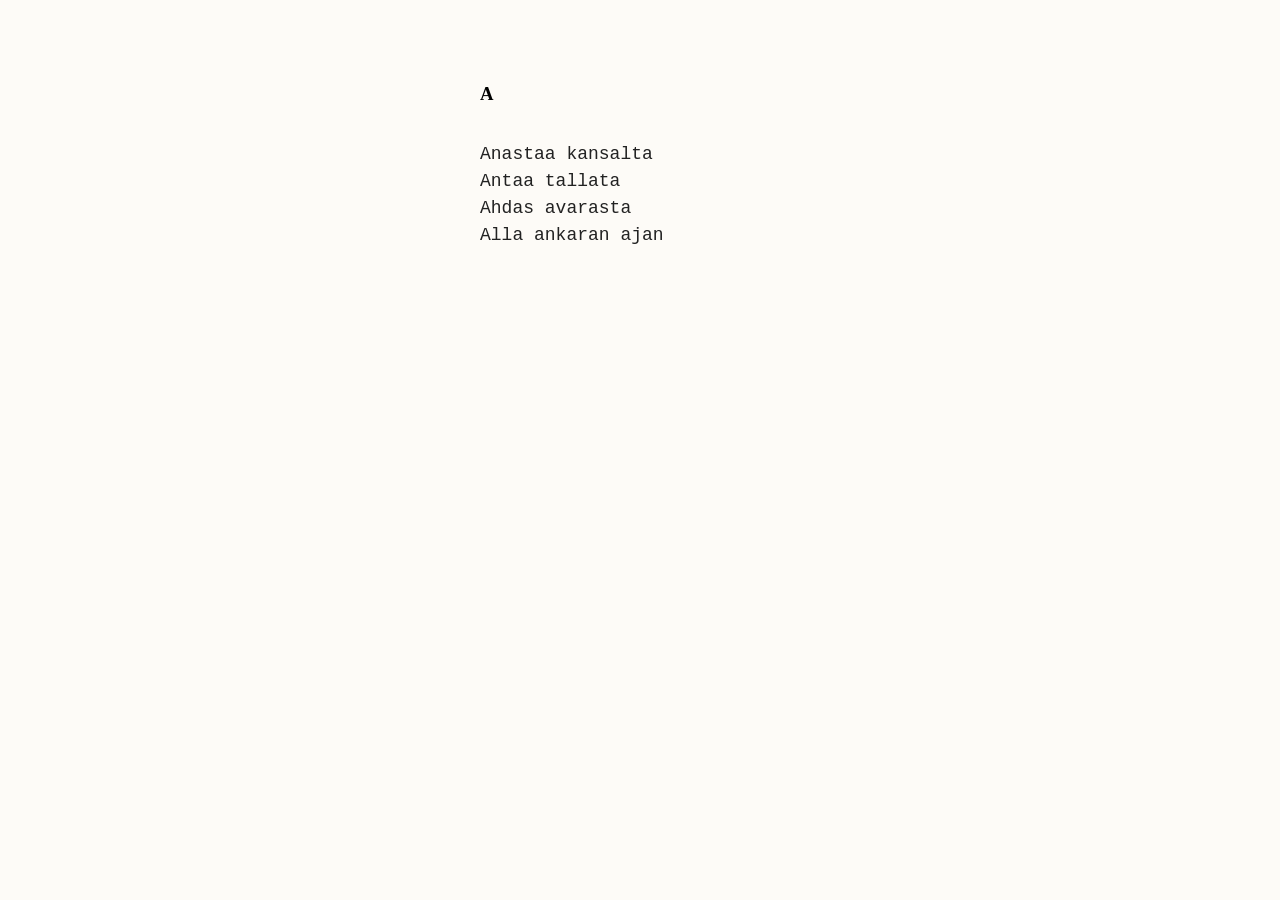
==== A.html @ 1f9939ab "Adjust text formatting" ====
<!DOCTYPE html>
<html lang="fi">

<head>
  <meta content="text/html; charset=UTF-8" http-equiv="content-type">

  <title>A</title>

  <style type="text/css">
    .c0 {
      color: #222222;
      font-weight: 400;
      text-decoration: none;
      vertical-align: baseline;
      font-size: large;
      font-family: "Courier New";
      font-style: normal;
    }

    .c1 {
      padding-top: 0pt;
      padding-bottom: 0pt;
      line-height: 1.5;
      orphans: 2;
      widows: 2;
      text-align: left
    }

    .c3 {
      background-color: #FDFBF7;
      max-width: 320px;
      padding: 64px;
      margin: 0 auto;
    }

    p {
      margin: 0;
      font-size: 11pt;
    }
  </style>
</head>

<body class="c3 doc-content">
  <h3>A</h3>
  <br>
  <p class="c1"><span class="c0">Anastaa kansalta</span></p>
  <p class="c1"><span class="c0">Antaa tallata</span></p>
  <p class="c1"><span class="c0">Ahdas avarasta</span></p>
  <p class="c1"><span class="c0">Alla ankaran ajan</span></p>
</body>

</html>
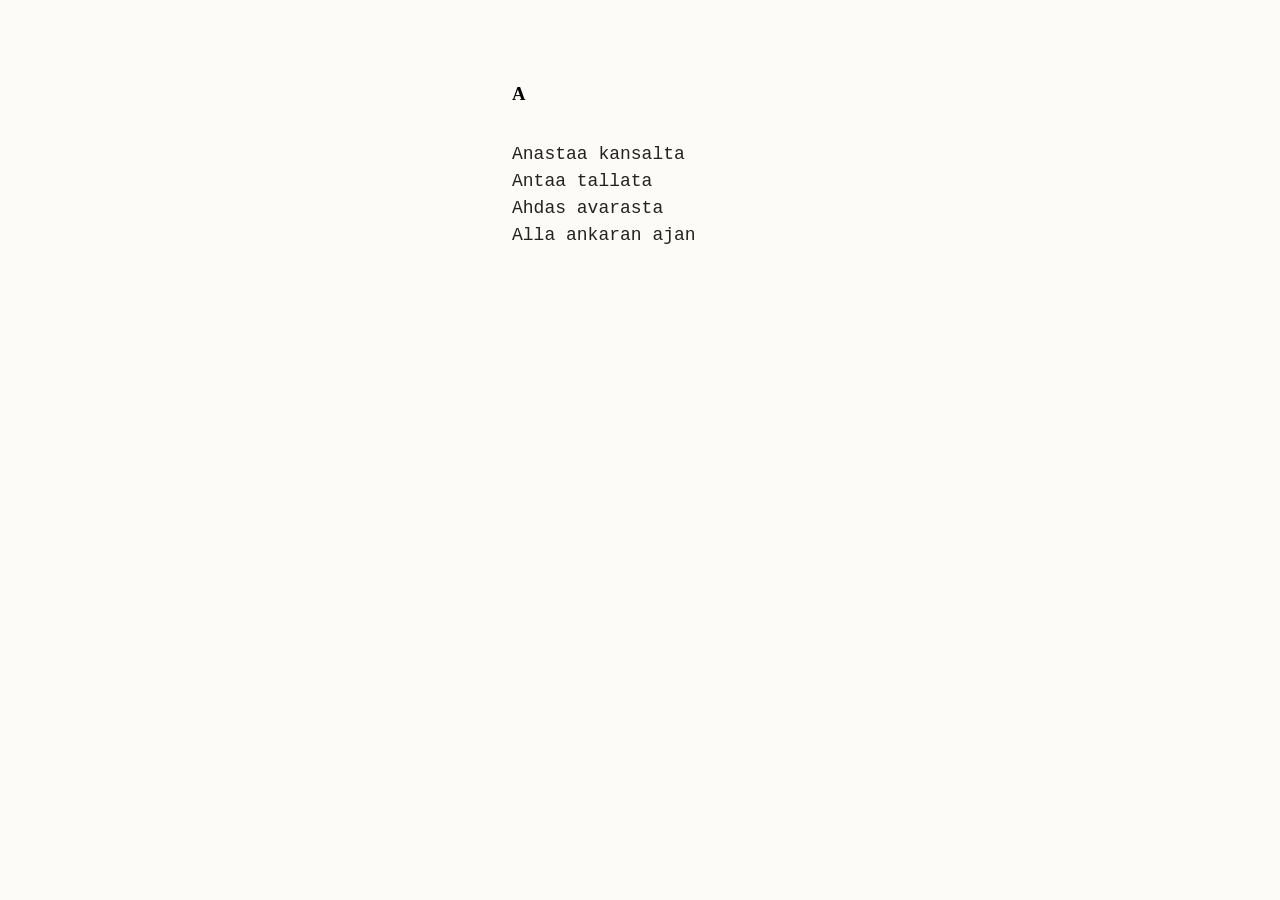
==== commit 3129d7c3: "try using rem instead of px for max-width" ====
--- a/A.html
+++ b/A.html
@@ -28,7 +28,7 @@
 
     .c3 {
       background-color: #FDFBF7;
-      max-width: 320px;
+      max-width: 16rem;
       padding: 64px;
       margin: 0 auto;
     }
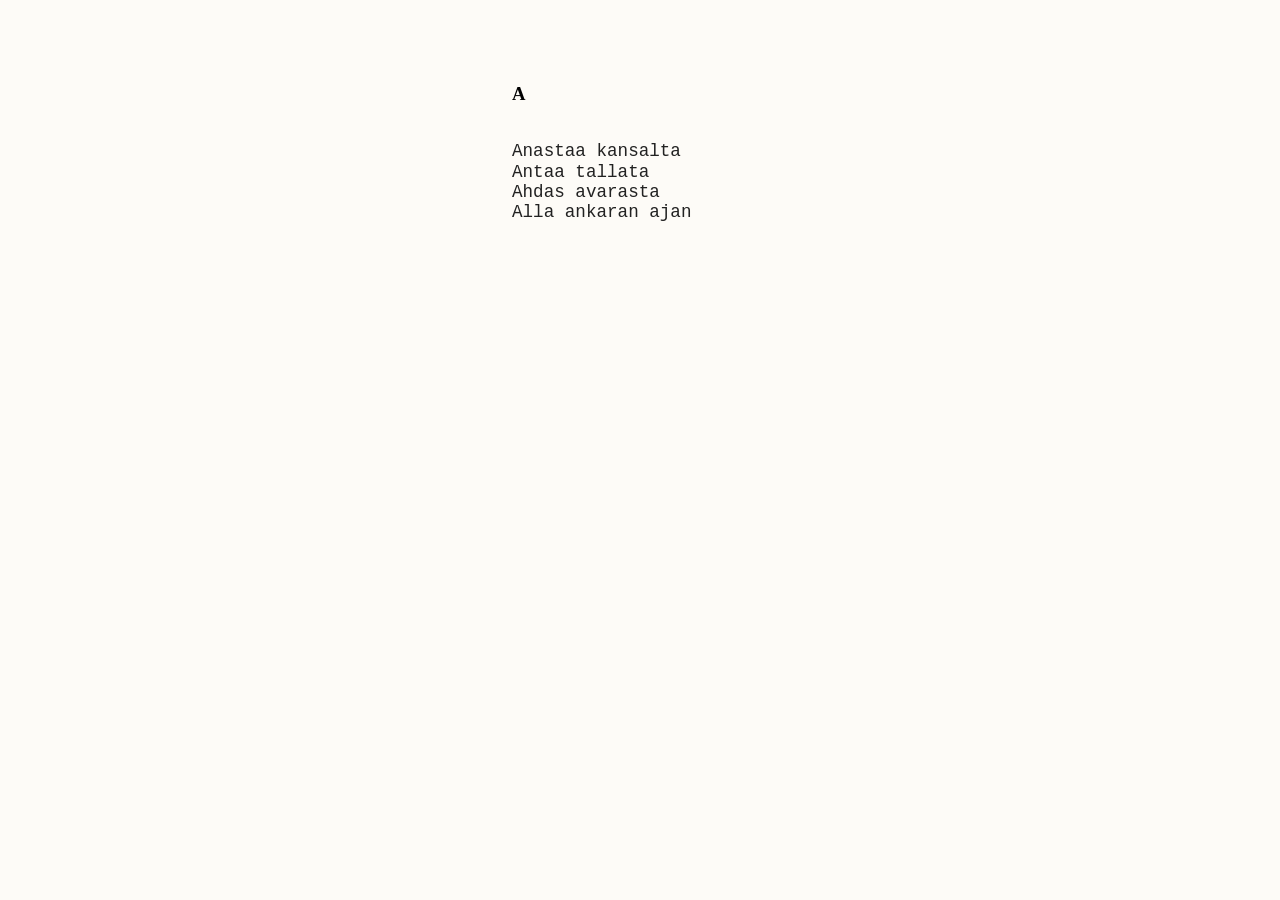
==== commit 7da6b6b6: "use rem instead of px" ====
--- a/A.html
+++ b/A.html
@@ -12,7 +12,7 @@
       font-weight: 400;
       text-decoration: none;
       vertical-align: baseline;
-      font-size: large;
+      font-size: 1.1rem;
       font-family: "Courier New";
       font-style: normal;
     }
@@ -20,7 +20,7 @@
     .c1 {
       padding-top: 0pt;
       padding-bottom: 0pt;
-      line-height: 1.5;
+      line-height: 1.15;
       orphans: 2;
       widows: 2;
       text-align: left
@@ -29,13 +29,12 @@
     .c3 {
       background-color: #FDFBF7;
       max-width: 16rem;
-      padding: 64px;
+      padding: 4rem;
       margin: 0 auto;
     }
 
     p {
       margin: 0;
-      font-size: 11pt;
     }
   </style>
 </head>
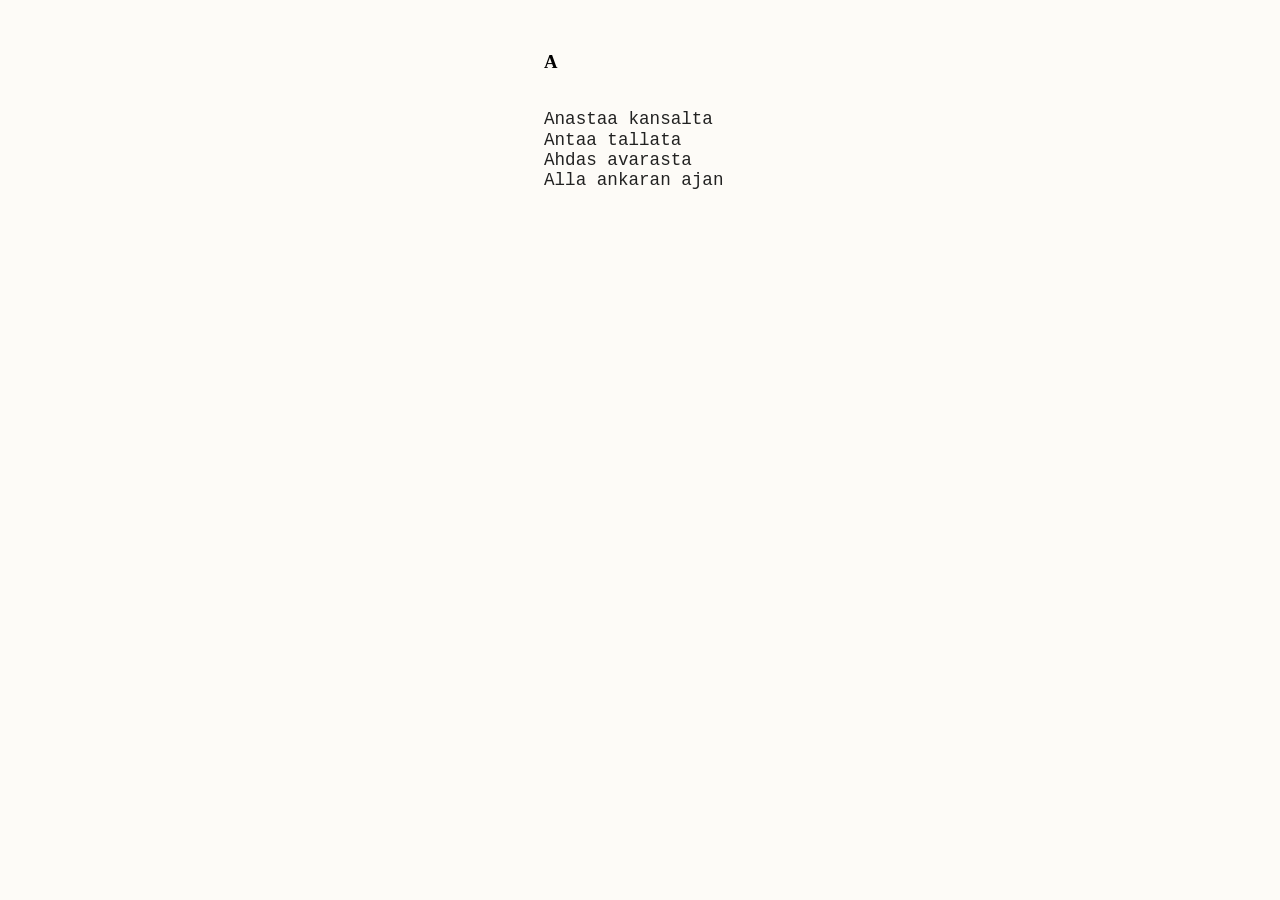
==== commit 02b5c067: "Adjust text better for mobile" ====
--- a/A.html
+++ b/A.html
@@ -3,6 +3,7 @@
 
 <head>
   <meta content="text/html; charset=UTF-8" http-equiv="content-type">
+  <meta name="viewport" content="width=device-width, initial-scale=1.0">
 
   <title>A</title>
 
@@ -28,8 +29,8 @@
 
     .c3 {
       background-color: #FDFBF7;
-      max-width: 16rem;
-      padding: 4rem;
+      max-width: 12rem;
+      padding: 2rem;
       margin: 0 auto;
     }
 
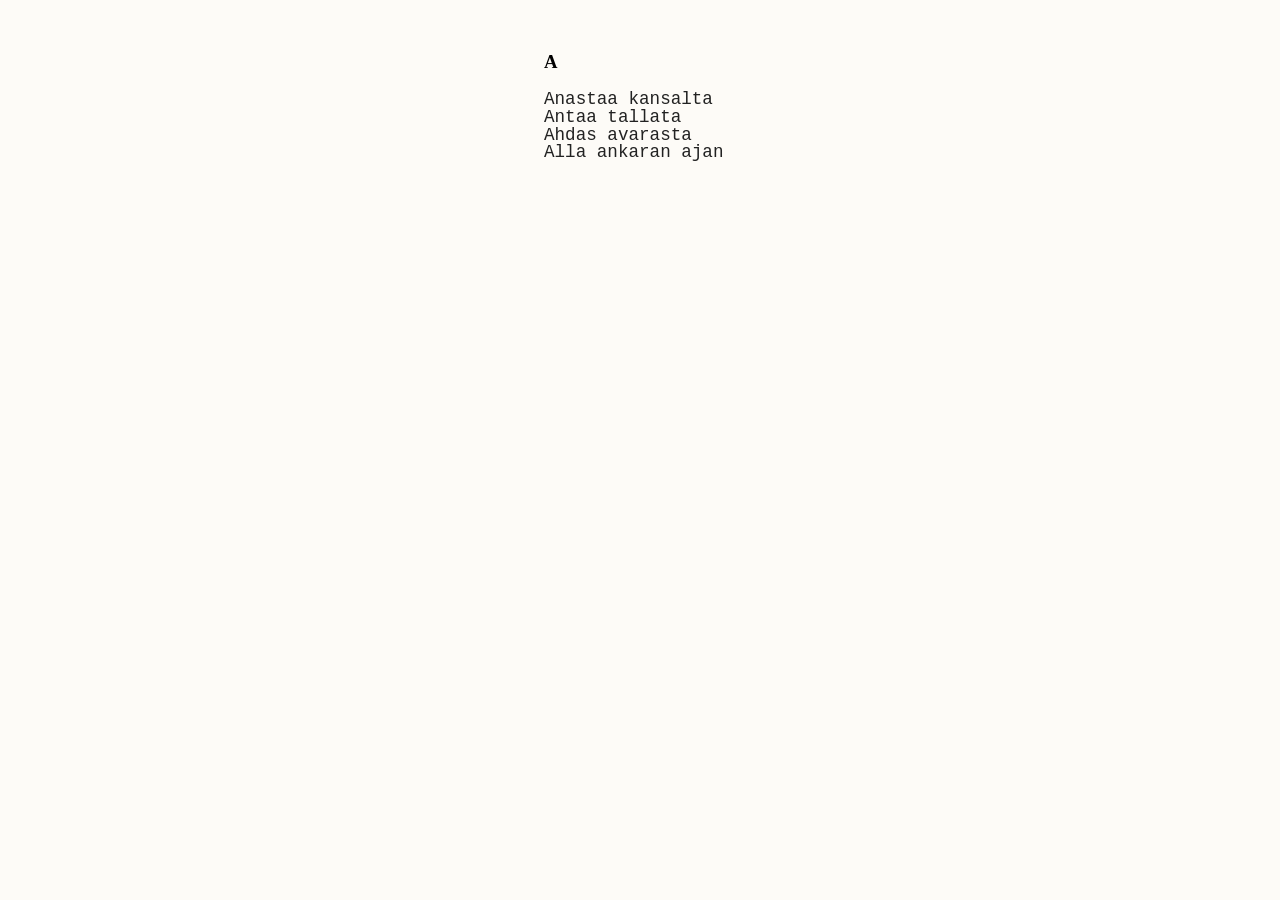
==== commit 6d24e6d1: "formatting; change font" ====
--- a/A.html
+++ b/A.html
@@ -21,7 +21,7 @@
     .c1 {
       padding-top: 0pt;
       padding-bottom: 0pt;
-      line-height: 1.15;
+      line-height: 1;
       orphans: 2;
       widows: 2;
       text-align: left
@@ -42,7 +42,6 @@
 
 <body class="c3 doc-content">
   <h3>A</h3>
-  <br>
   <p class="c1"><span class="c0">Anastaa kansalta</span></p>
   <p class="c1"><span class="c0">Antaa tallata</span></p>
   <p class="c1"><span class="c0">Ahdas avarasta</span></p>
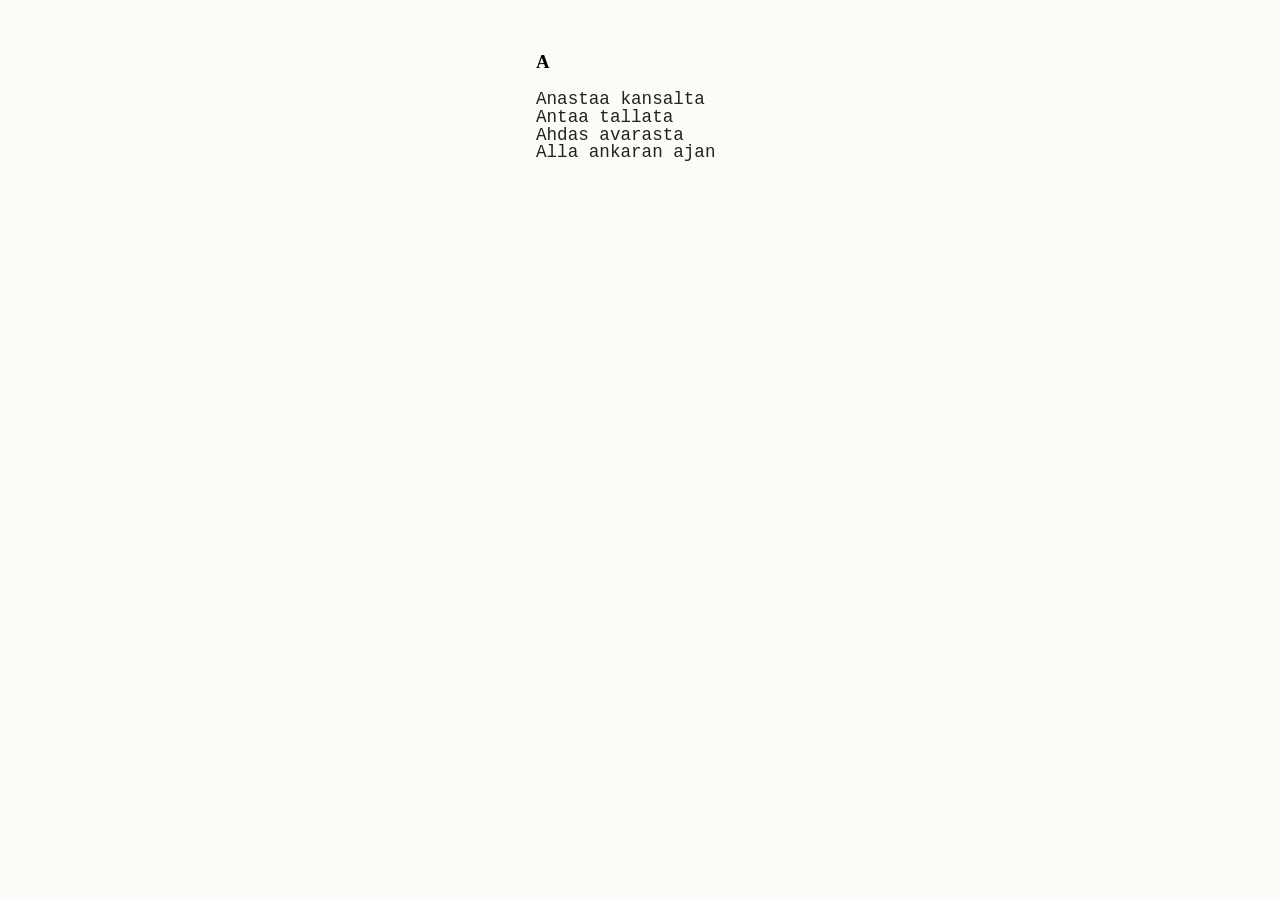
==== commit ca3ccf67: "fix max width" ====
--- a/A.html
+++ b/A.html
@@ -2,8 +2,7 @@
 <html lang="fi">
 
 <head>
-  <meta content="text/html; charset=UTF-8" http-equiv="content-type">
-  <meta name="viewport" content="width=device-width, initial-scale=1.0">
+  <meta content="text/html; charset=UTF-8; width=device-width, initial-scale=1.0" http-equiv="content-type" name="viewport">
 
   <title>A</title>
 
@@ -29,7 +28,7 @@
 
     .c3 {
       background-color: #FDFBF7;
-      max-width: 12rem;
+      max-width: 13rem;
       padding: 2rem;
       margin: 0 auto;
     }
